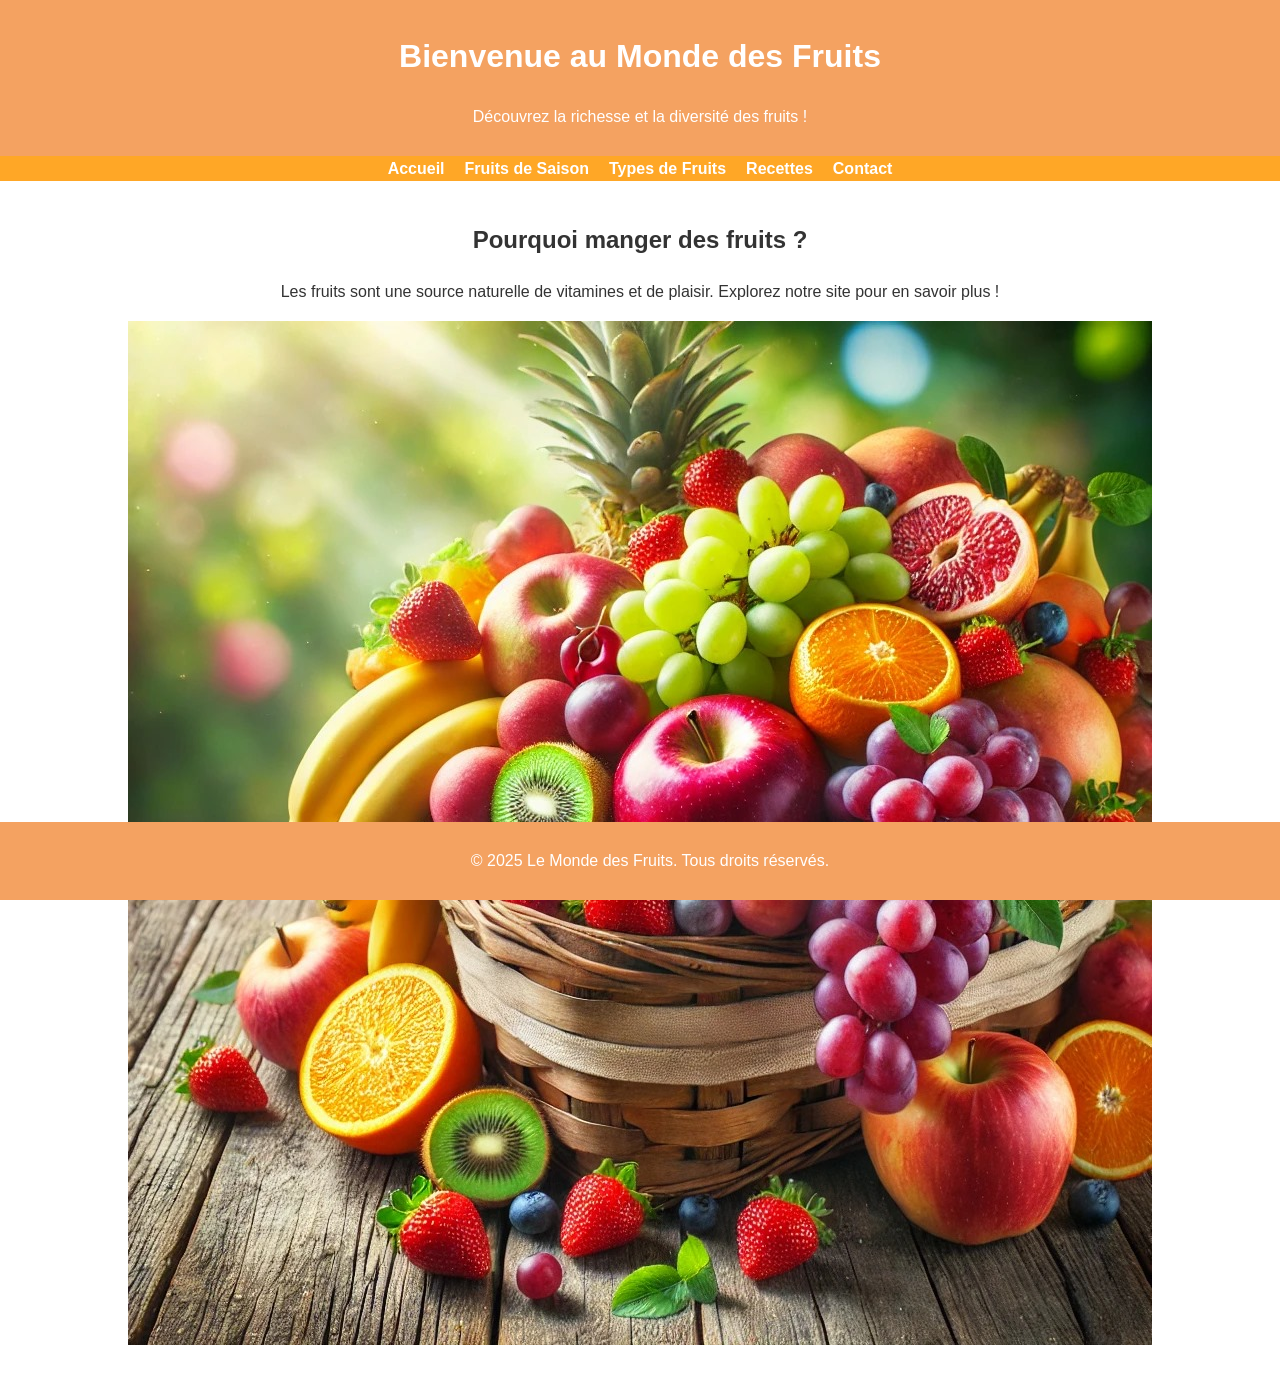
==== index.html @ 23c6a117 "Add files via upload" ====
<!DOCTYPE html>
<html lang="fr">
<head>
    <meta charset="UTF-8">
    <meta name="viewport" content="width=device-width, initial-scale=1.0">
    <title>Le Monde des Fruits</title>
    <link rel="stylesheet" href="styles.css">
</head>
<body>
    <header>
        <h1>Bienvenue au Monde des Fruits</h1>
        <p>Découvrez la richesse et la diversité des fruits !</p>
    </header>
    <nav>
        <ul>
            <li><a href="index.html">Accueil</a></li>
            <li><a href="saison.html">Fruits de Saison</a></li>
            <li><a href="types.html">Types de Fruits</a></li>
            <li><a href="recettes.html">Recettes</a></li>
            <li><a href="contact.html">Contact</a></li>
        </ul>
    </nav>
    <main>
        <section>
            <h2>Pourquoi manger des fruits ?</h2>
            <p>Les fruits sont une source naturelle de vitamines et de plaisir. Explorez notre site pour en savoir plus !</p>
            <img src="images/fruits-banner.jpg" alt="Panier de fruits colorés">
        </section>
    </main>
    <footer>
        <p>&copy; 2025 Le Monde des Fruits. Tous droits réservés.</p>
    </footer>
</body>
</html>
---- styles.css ----
body {
    font-family: 'Poppins', sans-serif;
    margin: 0;
    padding: 0;
    color: #333;
}

header {
    background-color: #FFCC33;
    text-align: center;
    padding: 2rem;
    color: white;
}

nav ul {
    list-style: none;
    display: flex;
    justify-content: center;
    padding: 0;
    background-color: #FFA726;
    margin: 0;
}

nav ul li {
    margin: 0 1rem;
}

nav ul li a {
    text-decoration: none;
    color: white;
    font-weight: bold;
}

main {
    padding: 2rem;
    text-align: center;
}

footer {
    background-color: #FFA726;
    text-align: center;
    color: white;
    padding: 1rem;
    position: fixed;
    bottom: 0;
    width: 100%;
	
}.main-image {
    width: 100%; /* L'image s'adapte à la largeur de la page */
    max-width: 800px; /* Limite la taille maximum */
    height: auto; /* Conserve les proportions */
    display: block;
    margin: 20px auto; /* Centre l'image */
    border-radius: 10px; /* Ajoute des coins arrondis */
}body {
    font-family: Arial, sans-serif;
    line-height: 1.6;
    margin: 0;
    padding: 0;
}

header {
    background: #f4a261;
    color: #fff;
    padding: 10px 20px;
    text-align: center;
}

nav ul {
    list-style: none;
    padding: 0;
}

nav ul li {
    display: inline;
    margin: 0 10px;
}

nav ul li a {
    color: #fff;
    text-decoration: none;
}

main {
    padding: 20px;
    max-width: 1200px;
    margin: auto;
}

.main-image {
    width: 100%;
    max-width: 800px;
    height: auto;
    display: block;
    margin: 20px auto;
    border-radius: 10px;
}

section {
    margin-bottom: 20px;
}

footer {
    text-align: center;
    padding: 10px;
    background: #f4a261;
    color: #fff;
}
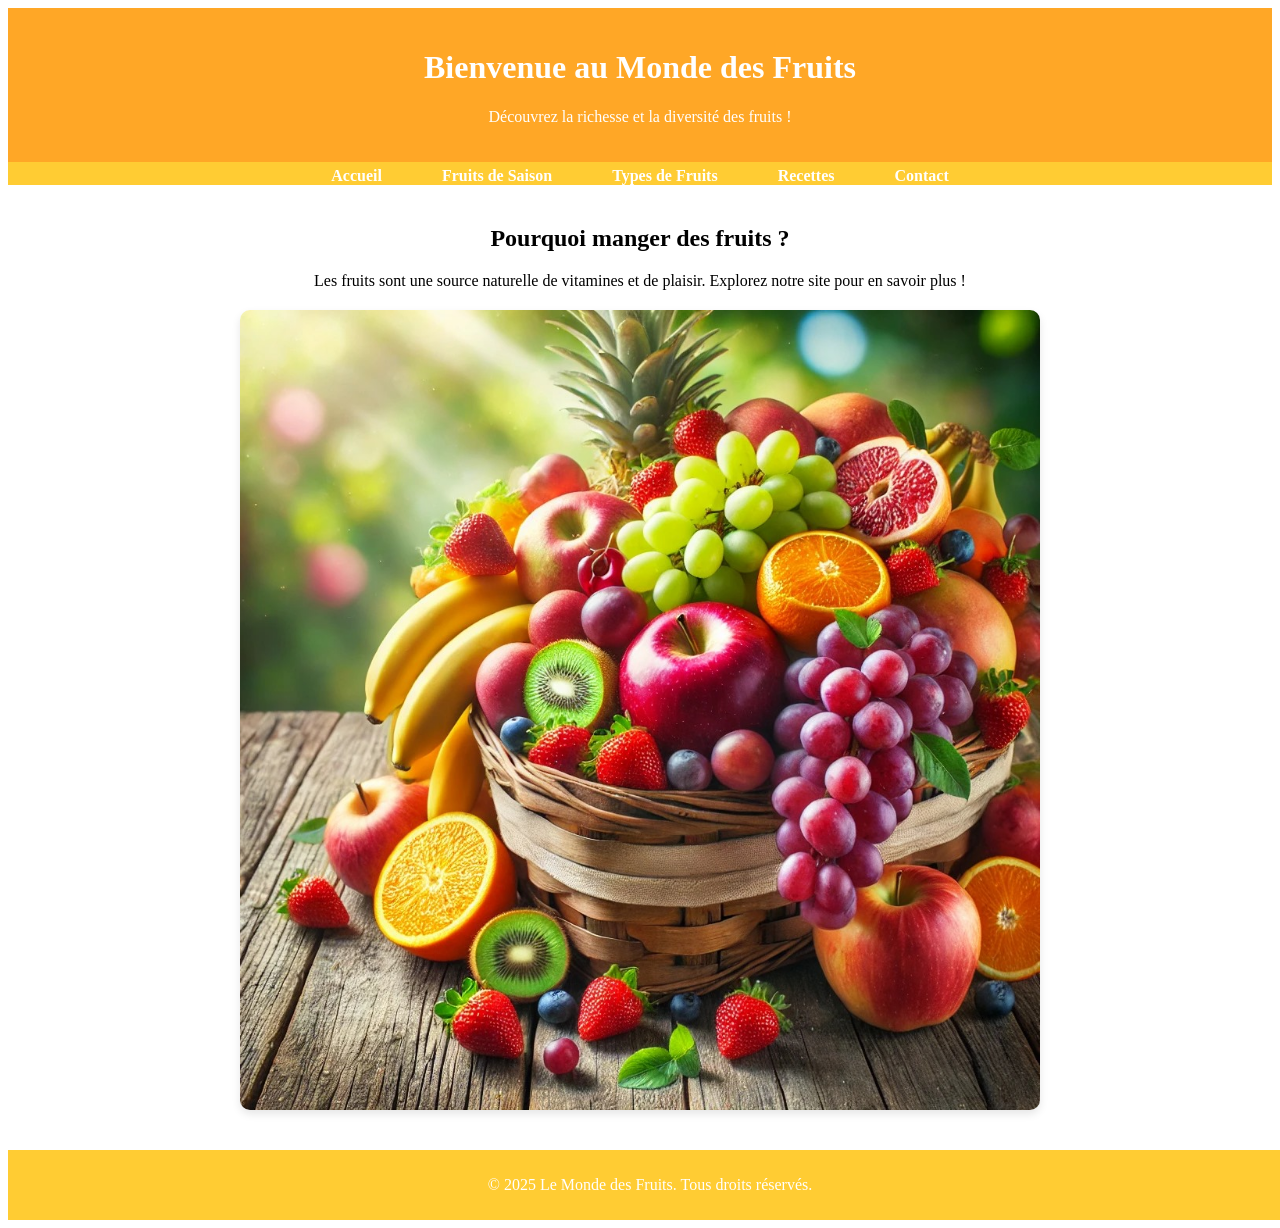
==== commit 5d99b8c3: "Add files via upload" ====
--- a/index.html
+++ b/index.html
@@ -24,7 +24,7 @@
         <section>
             <h2>Pourquoi manger des fruits ?</h2>
             <p>Les fruits sont une source naturelle de vitamines et de plaisir. Explorez notre site pour en savoir plus !</p>
-            <img src="images/fruits-banner.jpg" alt="Panier de fruits colorés">
+            <img src="images/fruits-banner.jpg" alt="Panier de fruits colorés" class="main-image">
         </section>
     </main>
     <footer>
@@ -32,3 +32,4 @@
     </footer>
 </body>
 </html>
+
--- a/styles.css
+++ b/styles.css
@@ -1,92 +1,4 @@
-body {
-    font-family: 'Poppins', sans-serif;
-    margin: 0;
-    padding: 0;
-    color: #333;
-}
-
-header {
-    background-color: #FFCC33;
-    text-align: center;
-    padding: 2rem;
-    color: white;
-}
-
-nav ul {
-    list-style: none;
-    display: flex;
-    justify-content: center;
-    padding: 0;
-    background-color: #FFA726;
-    margin: 0;
-}
-
-nav ul li {
-    margin: 0 1rem;
-}
-
-nav ul li a {
-    text-decoration: none;
-    color: white;
-    font-weight: bold;
-}
-
-main {
-    padding: 2rem;
-    text-align: center;
-}
-
-footer {
-    background-color: #FFA726;
-    text-align: center;
-    color: white;
-    padding: 1rem;
-    position: fixed;
-    bottom: 0;
-    width: 100%;
-	
-}.main-image {
-    width: 100%; /* L'image s'adapte à la largeur de la page */
-    max-width: 800px; /* Limite la taille maximum */
-    height: auto; /* Conserve les proportions */
-    display: block;
-    margin: 20px auto; /* Centre l'image */
-    border-radius: 10px; /* Ajoute des coins arrondis */
-}body {
-    font-family: Arial, sans-serif;
-    line-height: 1.6;
-    margin: 0;
-    padding: 0;
-}
-
-header {
-    background: #f4a261;
-    color: #fff;
-    padding: 10px 20px;
-    text-align: center;
-}
-
-nav ul {
-    list-style: none;
-    padding: 0;
-}
-
-nav ul li {
-    display: inline;
-    margin: 0 10px;
-}
-
-nav ul li a {
-    color: #fff;
-    text-decoration: none;
-}
-
-main {
-    padding: 20px;
-    max-width: 1200px;
-    margin: auto;
-}
-
+/* Image principale */
 .main-image {
     width: 100%;
     max-width: 800px;
@@ -94,17 +6,58 @@
     display: block;
     margin: 20px auto;
     border-radius: 10px;
+    box-shadow: 0 4px 8px rgba(0, 0, 0, 0.1);
 }
 
-section {
-    margin-bottom: 20px;
+/* Contenu principal */
+main {
+    text-align: center;
+    padding: 20px;
 }
 
+/* En-tête */
+header {
+    background-color: #FFA726;
+    color: white;
+    text-align: center;
+    padding: 20px;
+    border-bottom: 5px solid #FFCC33;
+}
+
+/* Navigation */
+nav ul {
+    list-style: none;
+    display: flex;
+    justify-content: center;
+    padding: 0;
+    background-color: #FFCC33;
+    margin: 0;
+}
+
+nav ul li {
+    margin: 0 15px;
+}
+
+nav ul li a {
+    text-decoration: none;
+    color: white;
+    font-weight: bold;
+    padding: 10px 15px;
+    border-radius: 5px;
+}
+
+nav ul li a:hover {
+    background-color: #FFA726;
+}
+
+/* Pied de page */
 footer {
     text-align: center;
+    background-color: #FFCC33;
+    color: white;
     padding: 10px;
-    background: #f4a261;
-    color: #fff;
-}
+    position: relative;
+    bottom: 0;
+    width: 100%;
 
 
